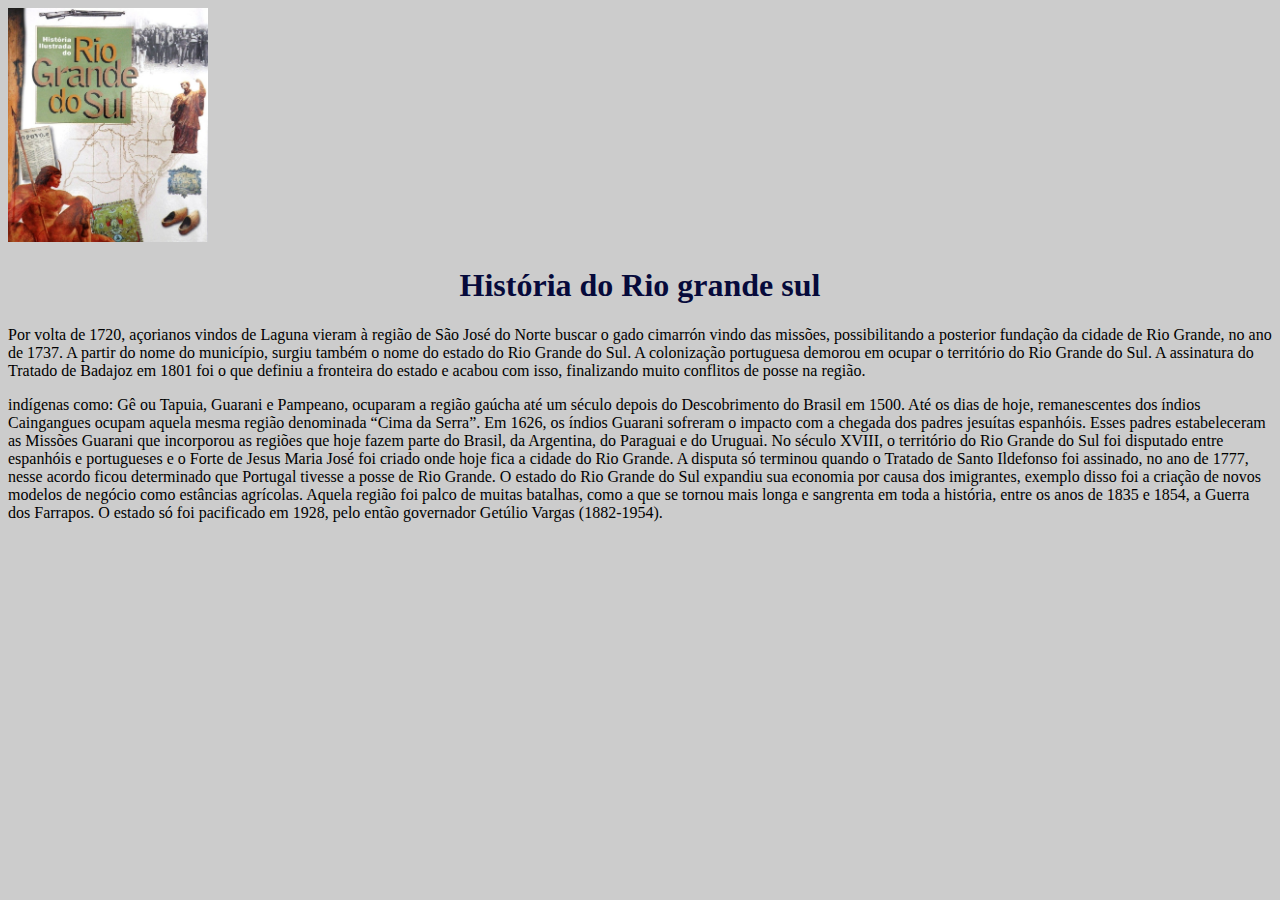
==== index.html @ c0157340 "Update index.html" ====
<!DOCTYPE html>
<html lang="pt-br">


<head>
<meta charset="UTF-8">
<title>Historia do Rio Grande</title>
<link rel="stylesheet" href="index.css">
  </head>


<body>
<img class="imagem"  src="riogrande.jpg" alt="historia do rio grande">
<h1 class="centralizar">História do Rio grande sul</h1>

<p>Por volta de 1720, açorianos vindos de Laguna vieram à região de São José do Norte buscar o gado cimarrón vindo 
das missões, possibilitando a posterior fundação da cidade de Rio Grande, no ano de 1737. 
A partir do nome do município, surgiu também o nome do estado do Rio Grande do Sul.
A colonização portuguesa demorou em ocupar o território do Rio Grande do Sul.
A assinatura do Tratado de Badajoz em 1801 foi o que definiu a fronteira do estado e acabou com isso, finalizando muito conflitos de posse na região.
</p> indígenas como: Gê ou Tapuia, Guarani e Pampeano, ocuparam a região gaúcha até um século depois do Descobrimento do Brasil em 1500.
Até os dias de hoje, remanescentes dos índios Caingangues ocupam aquela mesma região denominada “Cima da Serra”.
Em 1626, os índios Guarani sofreram o impacto com a chegada dos padres jesuítas espanhóis.
Esses padres estabeleceram as Missões Guarani que incorporou as regiões que hoje fazem parte do Brasil, da Argentina, do Paraguai e do Uruguai.
No século XVIII, o território do Rio Grande do Sul foi disputado entre espanhóis e portugueses e o Forte de Jesus Maria José foi criado onde hoje fica a cidade do Rio Grande.
A disputa só terminou quando o Tratado de Santo Ildefonso foi assinado, no ano de 1777, nesse acordo ficou determinado que Portugal tivesse a posse de Rio Grande.
O estado do Rio Grande do Sul expandiu sua economia por causa dos imigrantes, exemplo disso foi a criação de novos modelos de negócio como estâncias agrícolas. 
Aquela região foi palco de muitas batalhas, como a que se tornou mais longa e sangrenta em toda a história, entre os anos de 1835 e 1854, a Guerra dos Farrapos.
O estado só foi pacificado em 1928, pelo então governador Getúlio Vargas (1882-1954).</p>


</body>
</html>
---- index.css ----
body{

background: #cccccc;

}
.centralizar{
    text-align: center;
}
.imagem{
    width:200px;
}


h1{

color:rgb(6, 10, 59);

}

h2{
color:rgb(123, 124, 170)
}
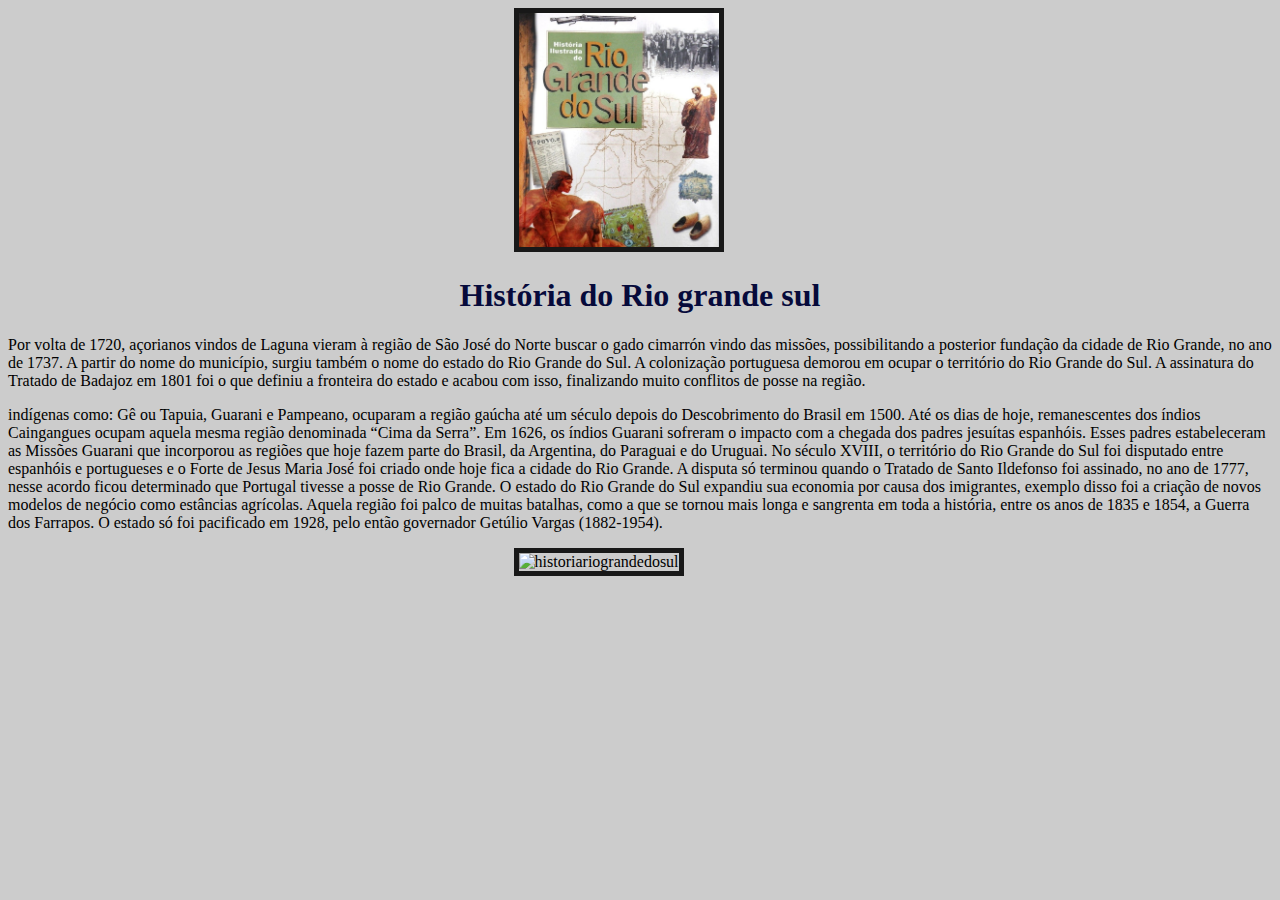
==== commit 22c02747: "Update index.html" ====
--- a/index.html
+++ b/index.html
@@ -6,13 +6,17 @@
 <meta charset="UTF-8">
 <title>Historia do Rio Grande</title>
 <link rel="stylesheet" href="index.css">
-  </head>
-
+  
+</head>
 
 <body>
-<img class="imagem"  src="riogrande.jpg" alt="historia do rio grande">
+ <header>
+  <img class="imagem"  src="riogrande.jpg" alt="historia do rio grande">
+ </header>
+
+  <main>
+
 <h1 class="centralizar">História do Rio grande sul</h1>
-
 <p>Por volta de 1720, açorianos vindos de Laguna vieram à região de São José do Norte buscar o gado cimarrón vindo 
 das missões, possibilitando a posterior fundação da cidade de Rio Grande, no ano de 1737. 
 A partir do nome do município, surgiu também o nome do estado do Rio Grande do Sul.
@@ -28,7 +32,12 @@
 Aquela região foi palco de muitas batalhas, como a que se tornou mais longa e sangrenta em toda a história, entre os anos de 1835 e 1854, a Guerra dos Farrapos.
 O estado só foi pacificado em 1928, pelo então governador Getúlio Vargas (1882-1954).</p>
 
+<img class="imagem" src="post.png" alt="historiariograndedosul"
+
+</main>
 
 </body>
 </html>
 
+
+
--- a/index.css
+++ b/index.css
@@ -9,7 +9,12 @@
 }
 .imagem{
     width:200px;
+    margin-left: 40%;
+    border: solid 5px rgb(24, 24, 24); 
+
 }
+
+
 
 
 h1{
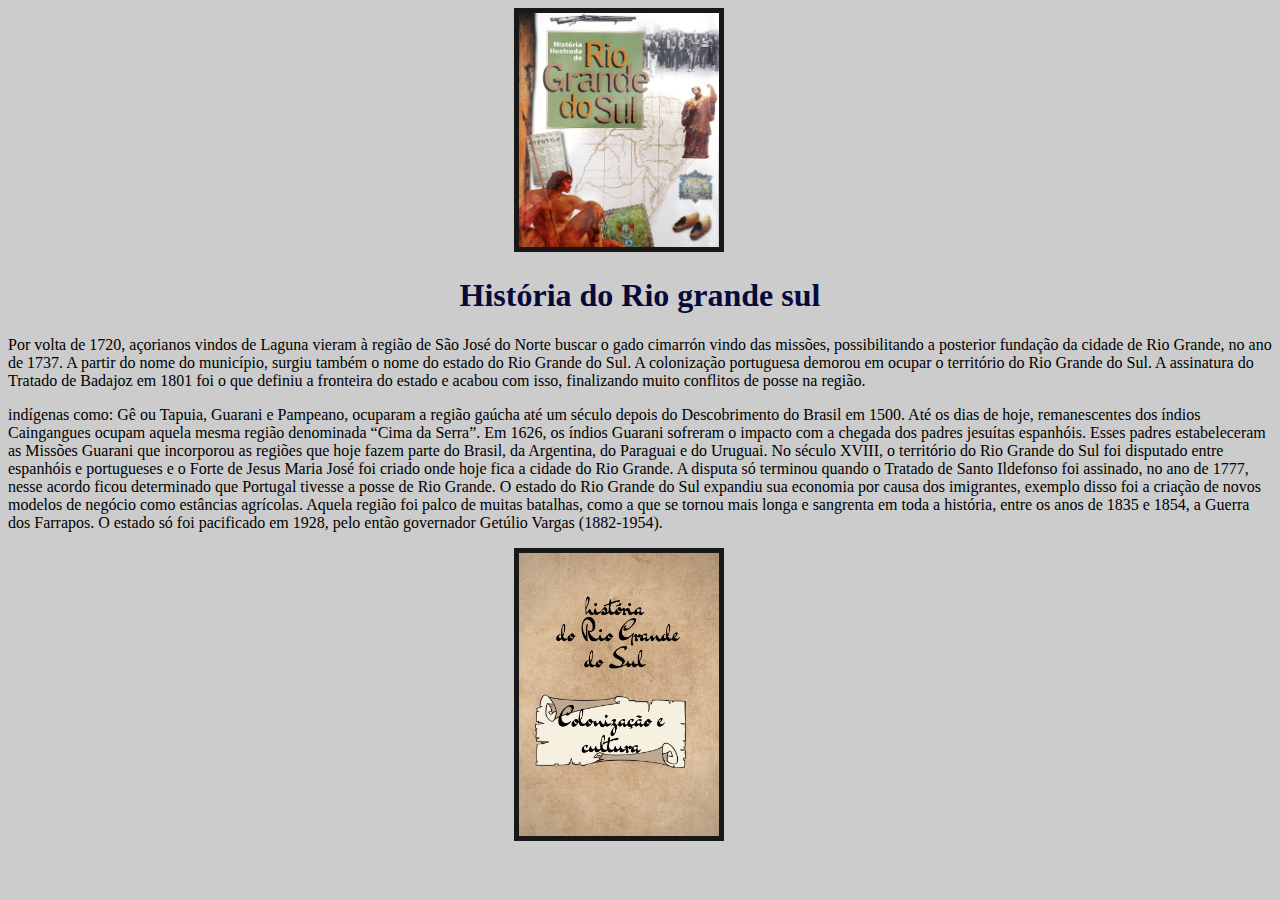
==== commit 6e92578d: "Update index.html" ====
--- a/index.html
+++ b/index.html
@@ -14,7 +14,7 @@
   <img class="imagem"  src="riogrande.jpg" alt="historia do rio grande">
  </header>
 
-  <main>
+<main>
 
 <h1 class="centralizar">História do Rio grande sul</h1>
 <p>Por volta de 1720, açorianos vindos de Laguna vieram à região de São José do Norte buscar o gado cimarrón vindo 
@@ -32,12 +32,17 @@
 Aquela região foi palco de muitas batalhas, como a que se tornou mais longa e sangrenta em toda a história, entre os anos de 1835 e 1854, a Guerra dos Farrapos.
 O estado só foi pacificado em 1928, pelo então governador Getúlio Vargas (1882-1954).</p>
 
-<img class="imagem" src="post.png" alt="historiariograndedosul"
+<img class="imagem" src="post.png" alt="historiariograndedosul">
 
 </main>
+
+<footer>
+
+</footer>
 
 </body>
 </html>
 
 
 
+
--- a/index.css
+++ b/index.css
@@ -1,4 +1,3 @@
-
 body{
 
 background: #cccccc;
@@ -26,3 +25,4 @@
 h2{
 color:rgb(123, 124, 170)
 }
+
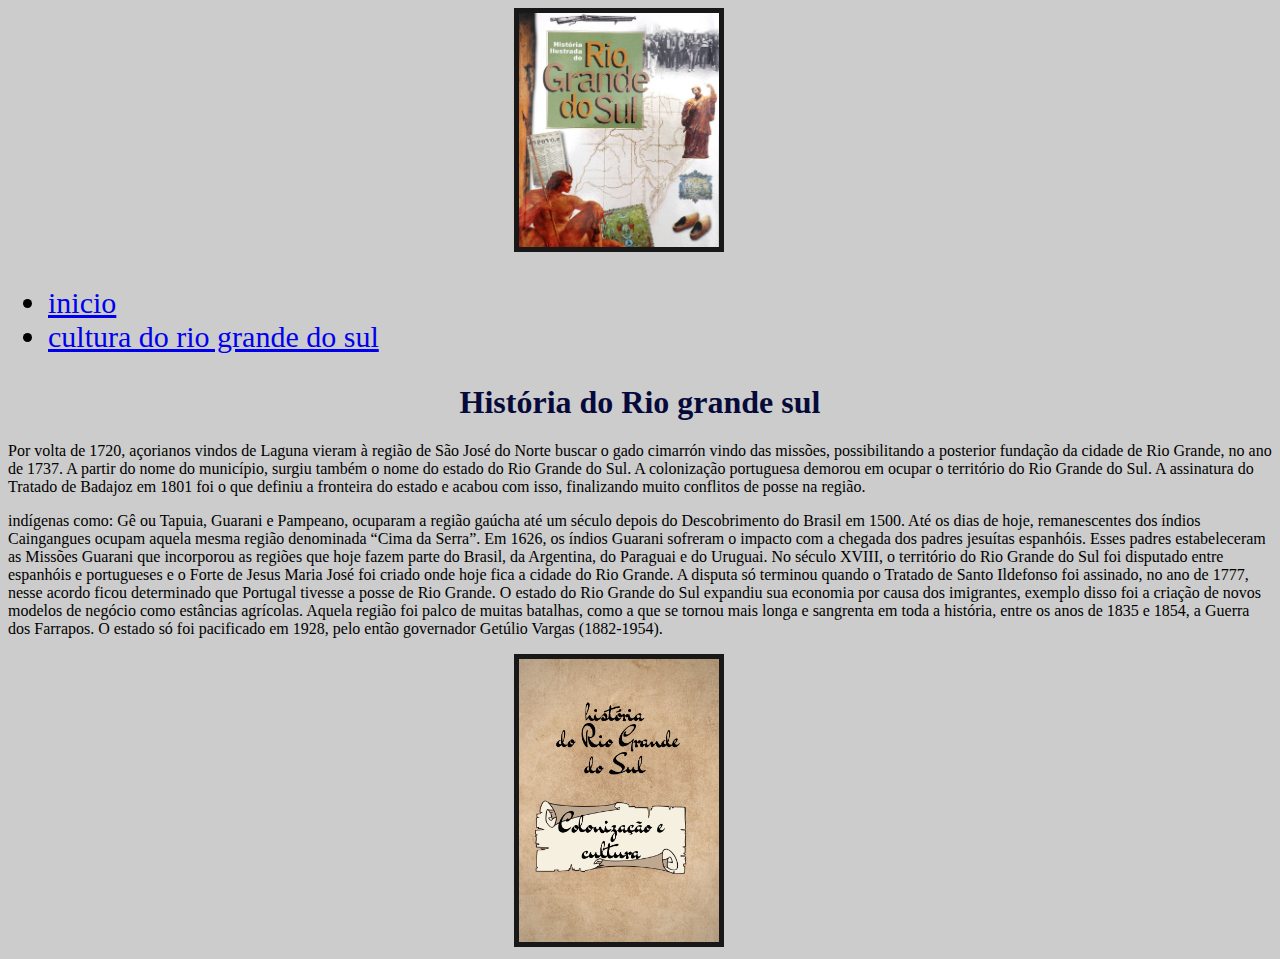
==== commit 909f3203: "Update index.html" ====
--- a/index.html
+++ b/index.html
@@ -12,7 +12,13 @@
 <body>
  <header>
   <img class="imagem"  src="riogrande.jpg" alt="historia do rio grande">
- </header>
+ <nav>
+    <ul>
+        <li> <a href="index html">inicio</a> </li>
+        <li>  <a href="cultura.html">cultura do rio grande do sul</a> </li>
+    </ulul>
+</nav>
+</header>
 
 <main>
 
--- a/index.css
+++ b/index.css
@@ -1,3 +1,18 @@
+nav{
+  font-size: 30px;
+
+}
+
+nav li {
+display:inline
+margin 0 0 0 30%;
+
+}
+
+
+
+
+
 body{
 
 background: #cccccc;
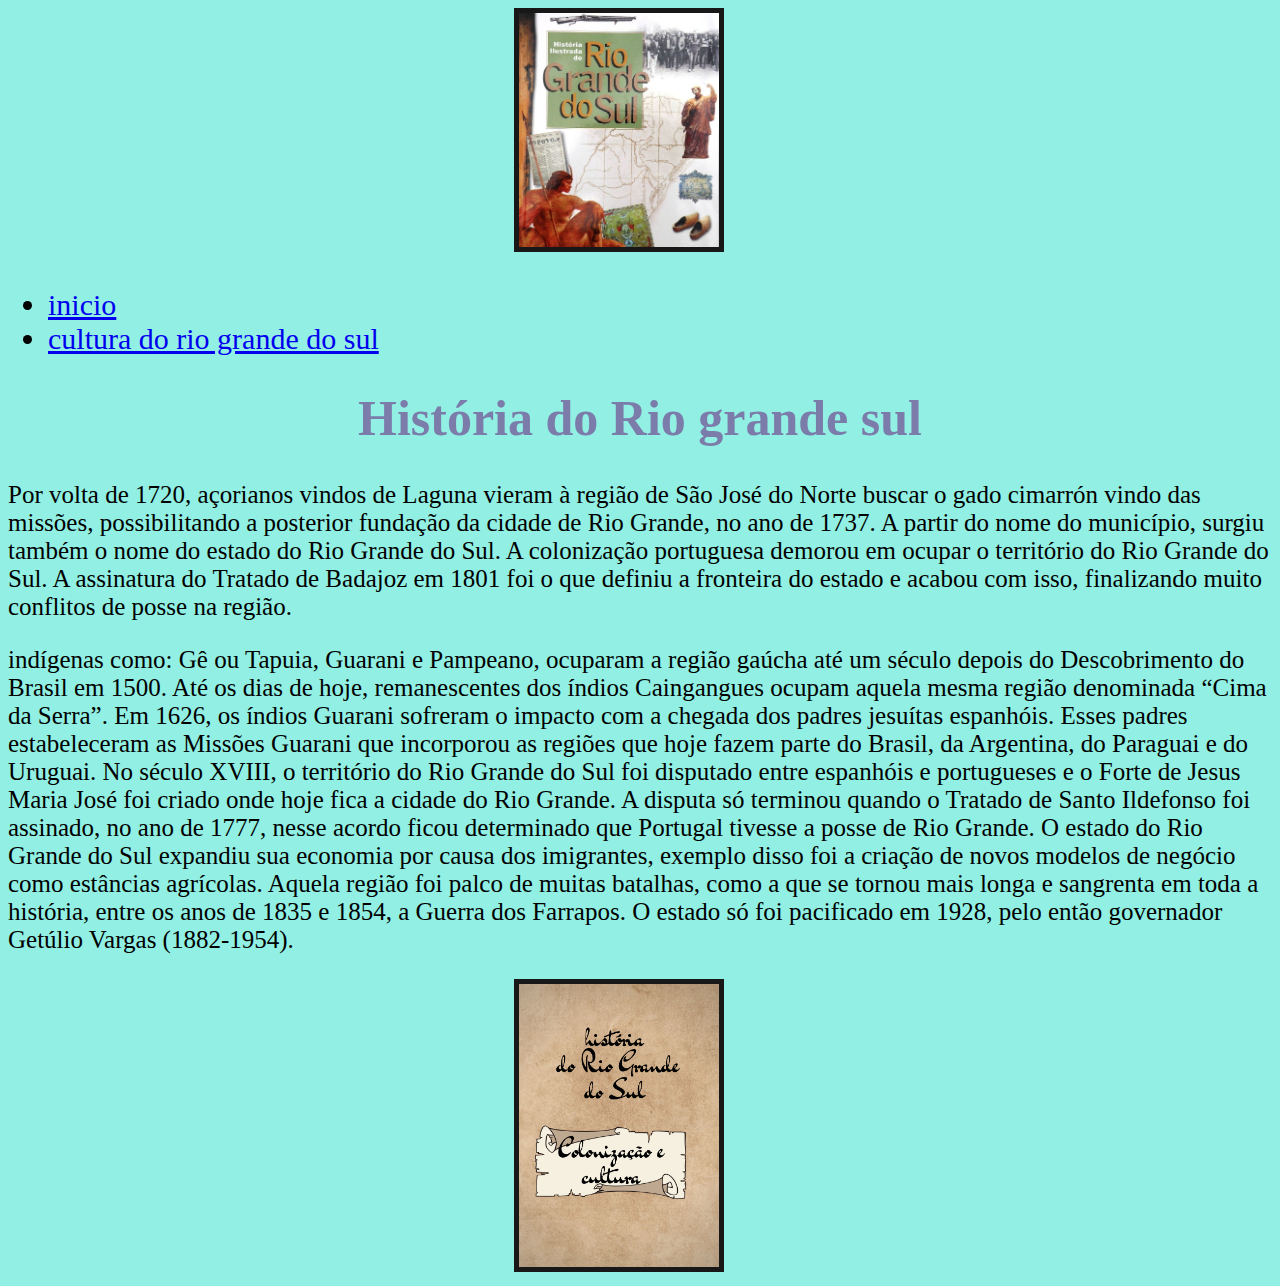
==== commit 3db70465: "Update index.html" ====
--- a/index.html
+++ b/index.html
@@ -10,19 +10,23 @@
 </head>
 
 <body>
+
  <header>
+
   <img class="imagem"  src="riogrande.jpg" alt="historia do rio grande">
  <nav>
     <ul>
         <li> <a href="index html">inicio</a> </li>
         <li>  <a href="cultura.html">cultura do rio grande do sul</a> </li>
-    </ulul>
+    </ul>
 </nav>
 </header>
 
+<body>
 <main>
 
 <h1 class="centralizar">História do Rio grande sul</h1>
+
 <p>Por volta de 1720, açorianos vindos de Laguna vieram à região de São José do Norte buscar o gado cimarrón vindo 
 das missões, possibilitando a posterior fundação da cidade de Rio Grande, no ano de 1737. 
 A partir do nome do município, surgiu também o nome do estado do Rio Grande do Sul.
@@ -52,3 +56,4 @@
 
 
 
+
--- a/index.css
+++ b/index.css
@@ -3,41 +3,33 @@
 
 }
 
-nav li {
+nav li{
 display:inline
 margin 0 0 0 30%;
 
 }
 
 
-
-
-
 body{
 
-background: #cccccc;
+background: linear-gradient(to bottom, rgb(145,240,227), rgb(145,240,227));
+font-size: 25px;
+font-family: Georgia, 'Times New Roman', Times, serif;
 
 }
-.centralizar{
+
+h1{
+
+color: rgb(123, 124, 170);
     text-align: center;
 }
 .imagem{
     width:200px;
     margin-left: 40%;
-    border: solid 5px rgb(24, 24, 24); 
+    border: solid 5px rgb(24, 24, 24)
 
 }
 
 
 
 
-h1{
-
-color:rgb(6, 10, 59);
-
-}
-
-h2{
-color:rgb(123, 124, 170)
-}
-
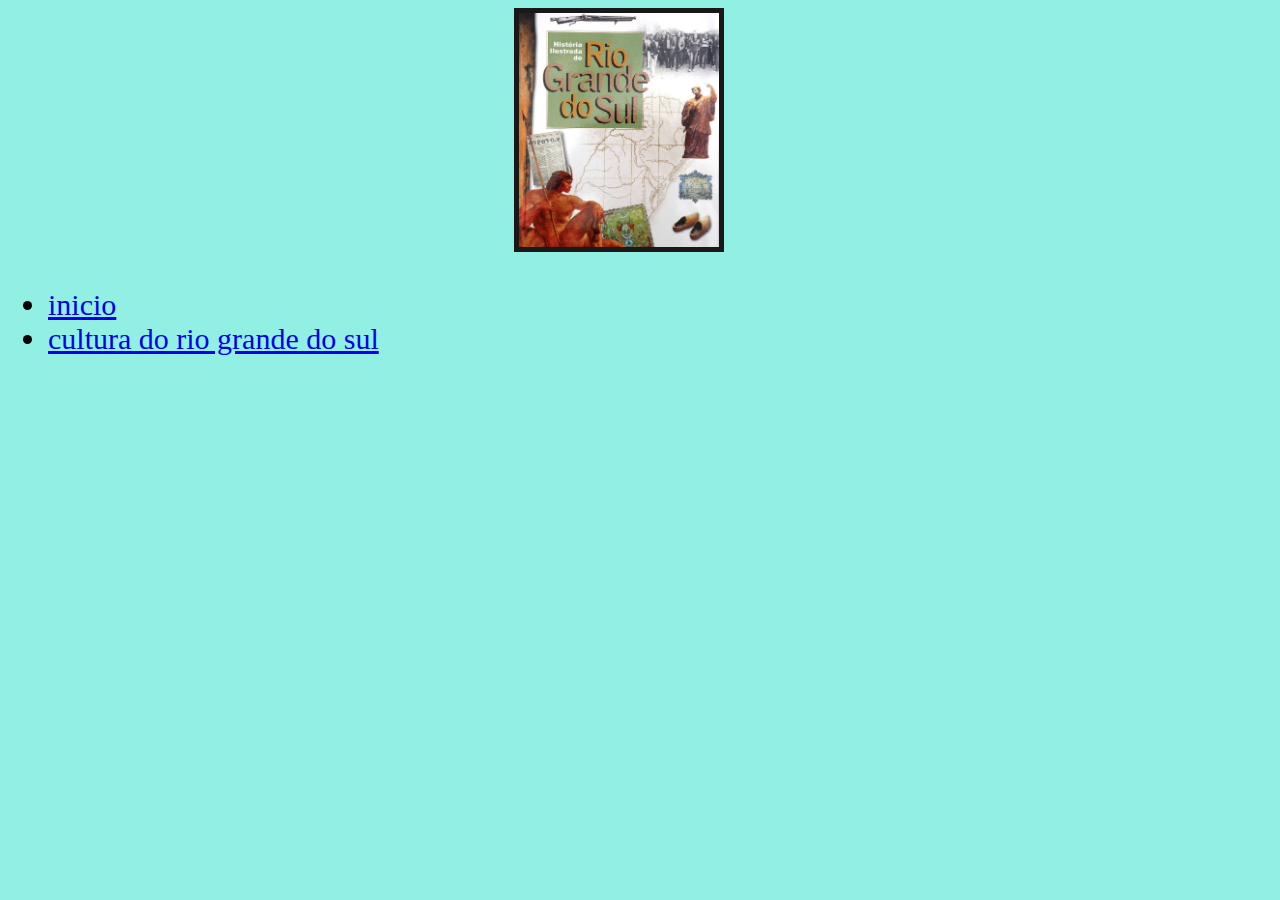
==== commit e9d4132e: "Update index.html" ====
--- a/index.html
+++ b/index.html
@@ -13,45 +13,19 @@
 
  <header>
 
-  <img class="imagem"  src="riogrande.jpg" alt="historia do rio grande">
- <nav>
-    <ul>
-        <li> <a href="index html">inicio</a> </li>
-        <li>  <a href="cultura.html">cultura do rio grande do sul</a> </li>
-    </ul>
-</nav>
-</header>
 
-<body>
-<main>
 
-<h1 class="centralizar">História do Rio grande sul</h1>
-
-<p>Por volta de 1720, açorianos vindos de Laguna vieram à região de São José do Norte buscar o gado cimarrón vindo 
-das missões, possibilitando a posterior fundação da cidade de Rio Grande, no ano de 1737. 
-A partir do nome do município, surgiu também o nome do estado do Rio Grande do Sul.
-A colonização portuguesa demorou em ocupar o território do Rio Grande do Sul.
-A assinatura do Tratado de Badajoz em 1801 foi o que definiu a fronteira do estado e acabou com isso, finalizando muito conflitos de posse na região.
-</p> indígenas como: Gê ou Tapuia, Guarani e Pampeano, ocuparam a região gaúcha até um século depois do Descobrimento do Brasil em 1500.
-Até os dias de hoje, remanescentes dos índios Caingangues ocupam aquela mesma região denominada “Cima da Serra”.
-Em 1626, os índios Guarani sofreram o impacto com a chegada dos padres jesuítas espanhóis.
-Esses padres estabeleceram as Missões Guarani que incorporou as regiões que hoje fazem parte do Brasil, da Argentina, do Paraguai e do Uruguai.
-No século XVIII, o território do Rio Grande do Sul foi disputado entre espanhóis e portugueses e o Forte de Jesus Maria José foi criado onde hoje fica a cidade do Rio Grande.
-A disputa só terminou quando o Tratado de Santo Ildefonso foi assinado, no ano de 1777, nesse acordo ficou determinado que Portugal tivesse a posse de Rio Grande.
-O estado do Rio Grande do Sul expandiu sua economia por causa dos imigrantes, exemplo disso foi a criação de novos modelos de negócio como estâncias agrícolas. 
-Aquela região foi palco de muitas batalhas, como a que se tornou mais longa e sangrenta em toda a história, entre os anos de 1835 e 1854, a Guerra dos Farrapos.
-O estado só foi pacificado em 1928, pelo então governador Getúlio Vargas (1882-1954).</p>
-
-<img class="imagem" src="post.png" alt="historiariograndedosul">
-
-</main>
-
-<footer>
-
-</footer>
-
-</body>
-</html>
+    <img class="imagem"  src="riogrande.jpg" alt="historia do rio grande">
+    <nav>
+       <ul>
+           <li> <a href="index.html">inicio</a> </li>
+           <li>  <a href="cultura.html">cultura do rio grande do sul</a> </li>
+       </ul>
+   </nav>
+   </header>
+   
+   <body>
+   <main>
 
 
 
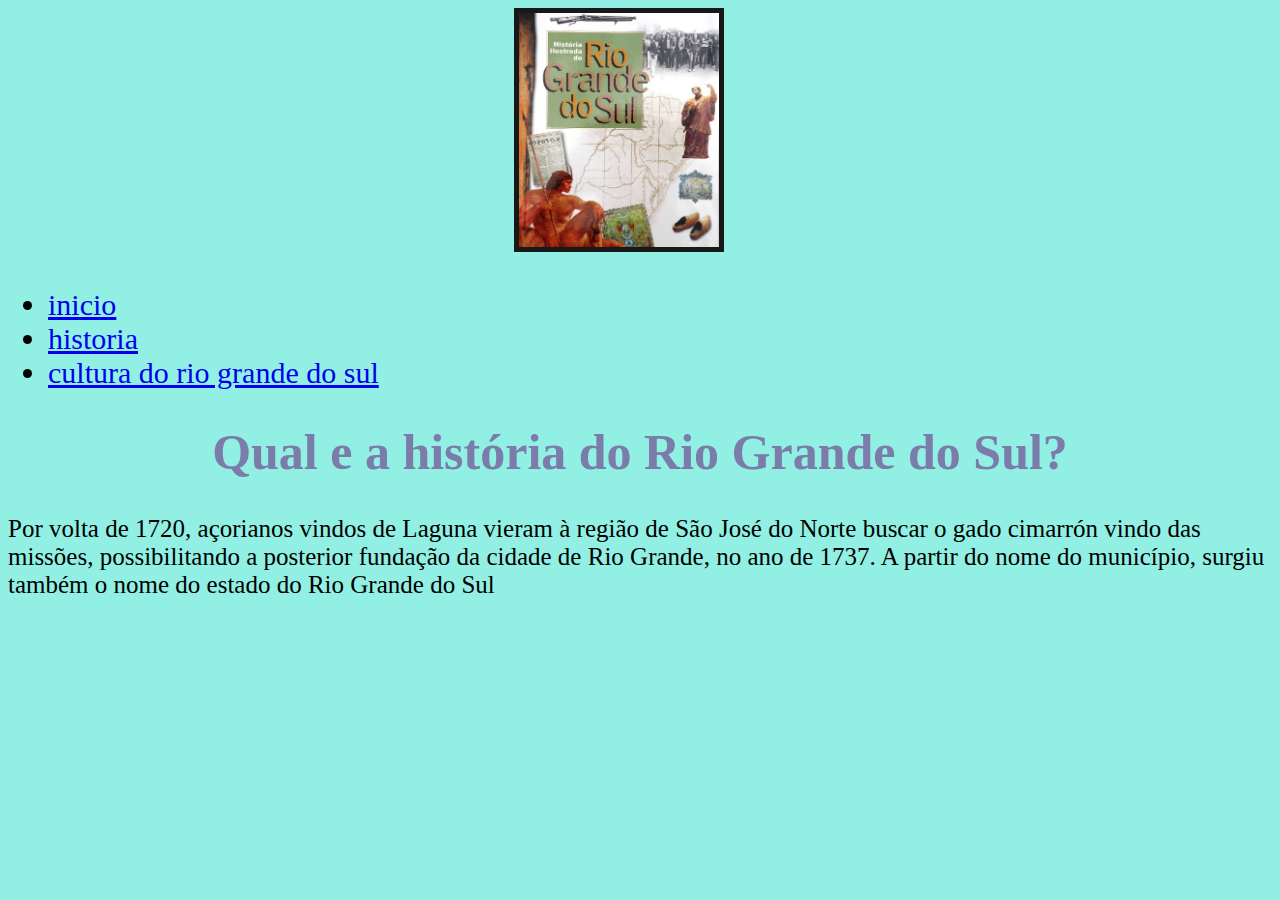
==== commit f16fafb3: "Update index.html" ====
--- a/index.html
+++ b/index.html
@@ -13,21 +13,21 @@
 
  <header>
 
-
-
     <img class="imagem"  src="riogrande.jpg" alt="historia do rio grande">
-    <nav>
-       <ul>
+ <nav>
+    <ul>
            <li> <a href="index.html">inicio</a> </li>
+           <li> <a href="historia.html">historia</a></li>
            <li>  <a href="cultura.html">cultura do rio grande do sul</a> </li>
-       </ul>
+    </ul>
    </nav>
    </header>
+   <h1> Qual e a história do Rio Grande do Sul? </h1>
+   <p> Por volta de 1720, açorianos vindos de Laguna vieram à região de São José do Norte buscar o gado cimarrón vindo das missões, possibilitando a posterior fundação da cidade de Rio Grande, no ano de 1737. A partir do nome do município, surgiu também o nome do estado do Rio Grande do Sul</p>
    
-   <body>
-   <main>
 
 
 
 
-
+   <body>
+   <main>
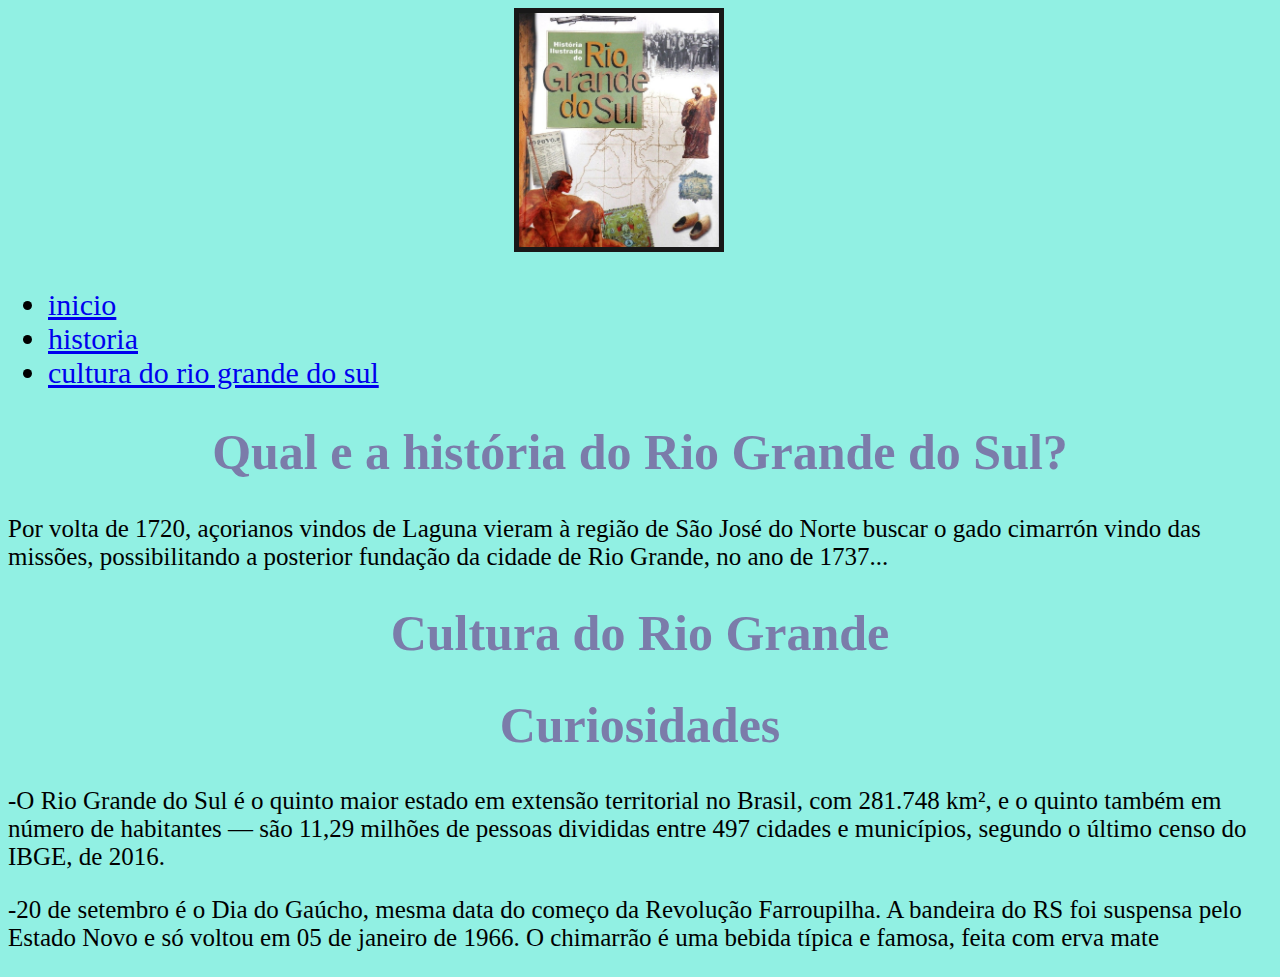
==== commit 8dc11565: "Update index.html" ====
--- a/index.html
+++ b/index.html
@@ -23,11 +23,11 @@
    </nav>
    </header>
    <h1> Qual e a história do Rio Grande do Sul? </h1>
-   <p> Por volta de 1720, açorianos vindos de Laguna vieram à região de São José do Norte buscar o gado cimarrón vindo das missões, possibilitando a posterior fundação da cidade de Rio Grande, no ano de 1737. A partir do nome do município, surgiu também o nome do estado do Rio Grande do Sul</p>
+   <p> Por volta de 1720, açorianos vindos de Laguna vieram à região de São José do Norte buscar o gado cimarrón vindo das missões, possibilitando a posterior fundação da cidade de Rio Grande, no ano de 1737...</p>
+   <h1>Cultura do Rio Grande</h1>
+   <h1>Curiosidades</h1>
+   <p> -O Rio Grande do Sul é o quinto maior estado em extensão territorial no Brasil, com 281.748 km², e o quinto também em número de habitantes — são 11,29 milhões de pessoas divididas entre 497 cidades e municípios, segundo o último censo do IBGE, de 2016.</p>
+   <p> -20 de setembro é o Dia do Gaúcho, mesma data do começo da Revolução Farroupilha. A bandeira do RS foi suspensa pelo Estado Novo e só voltou em 05 de janeiro de 1966. O chimarrão é uma bebida típica e famosa, feita com erva mate</p>
    
-
-
-
-
    <body>
    <main>
